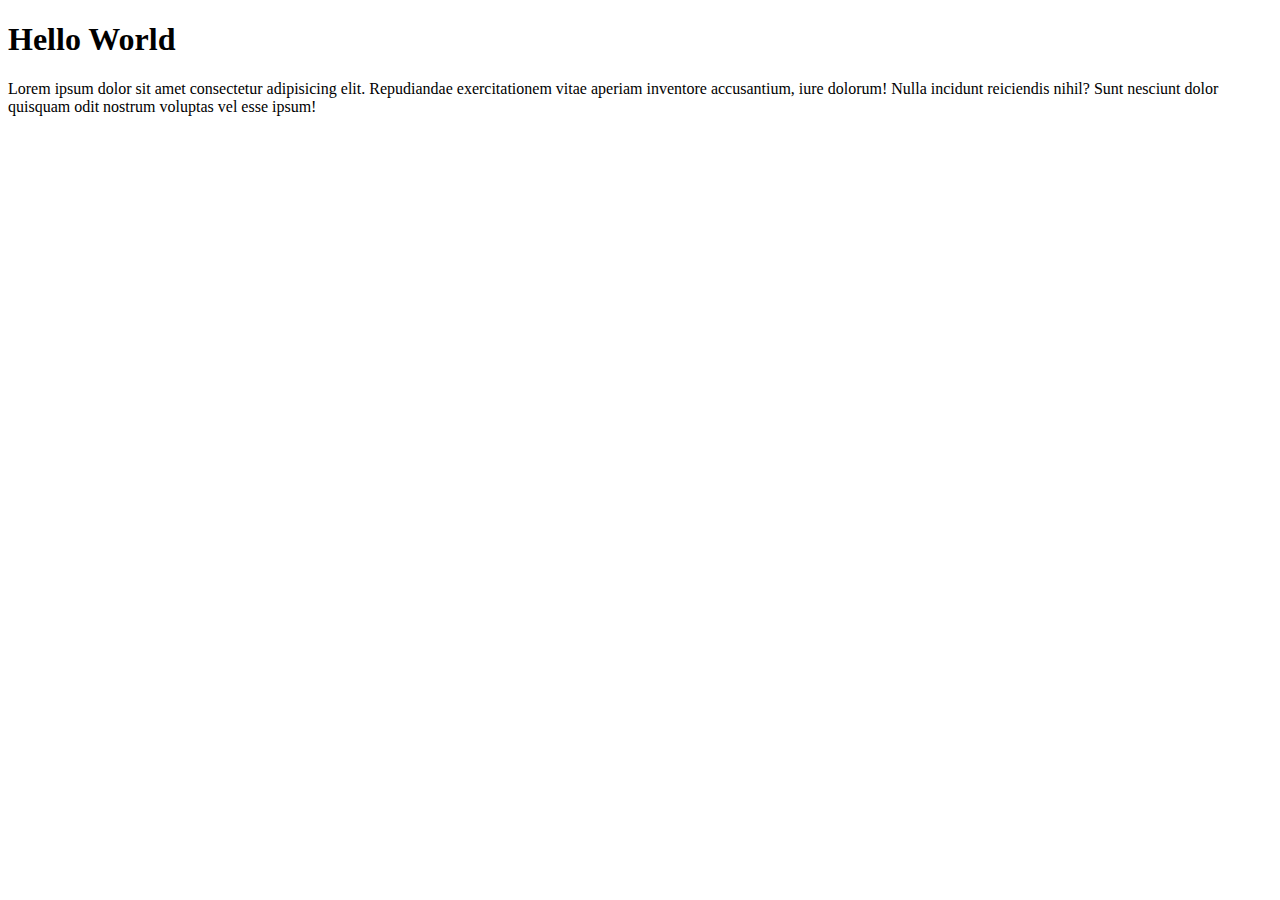
==== index.html @ cdb22263 "version 1" ====
<!DOCTYPE html>
<html lang="en">
<head>
    <meta charset="UTF-8">
    <meta name="viewport" content="width=device-width, initial-scale=1.0">
    <meta http-equiv="X-UA-Compatible" content="ie=edge">
    <title>Document</title>
</head>
<body>
    <h1>Hello World</h1>
    <p>Lorem ipsum dolor sit amet consectetur adipisicing elit. Repudiandae exercitationem vitae aperiam inventore accusantium, iure dolorum! Nulla incidunt reiciendis nihil? Sunt nesciunt dolor quisquam odit nostrum voluptas vel esse ipsum!</p>
</body>
</html>
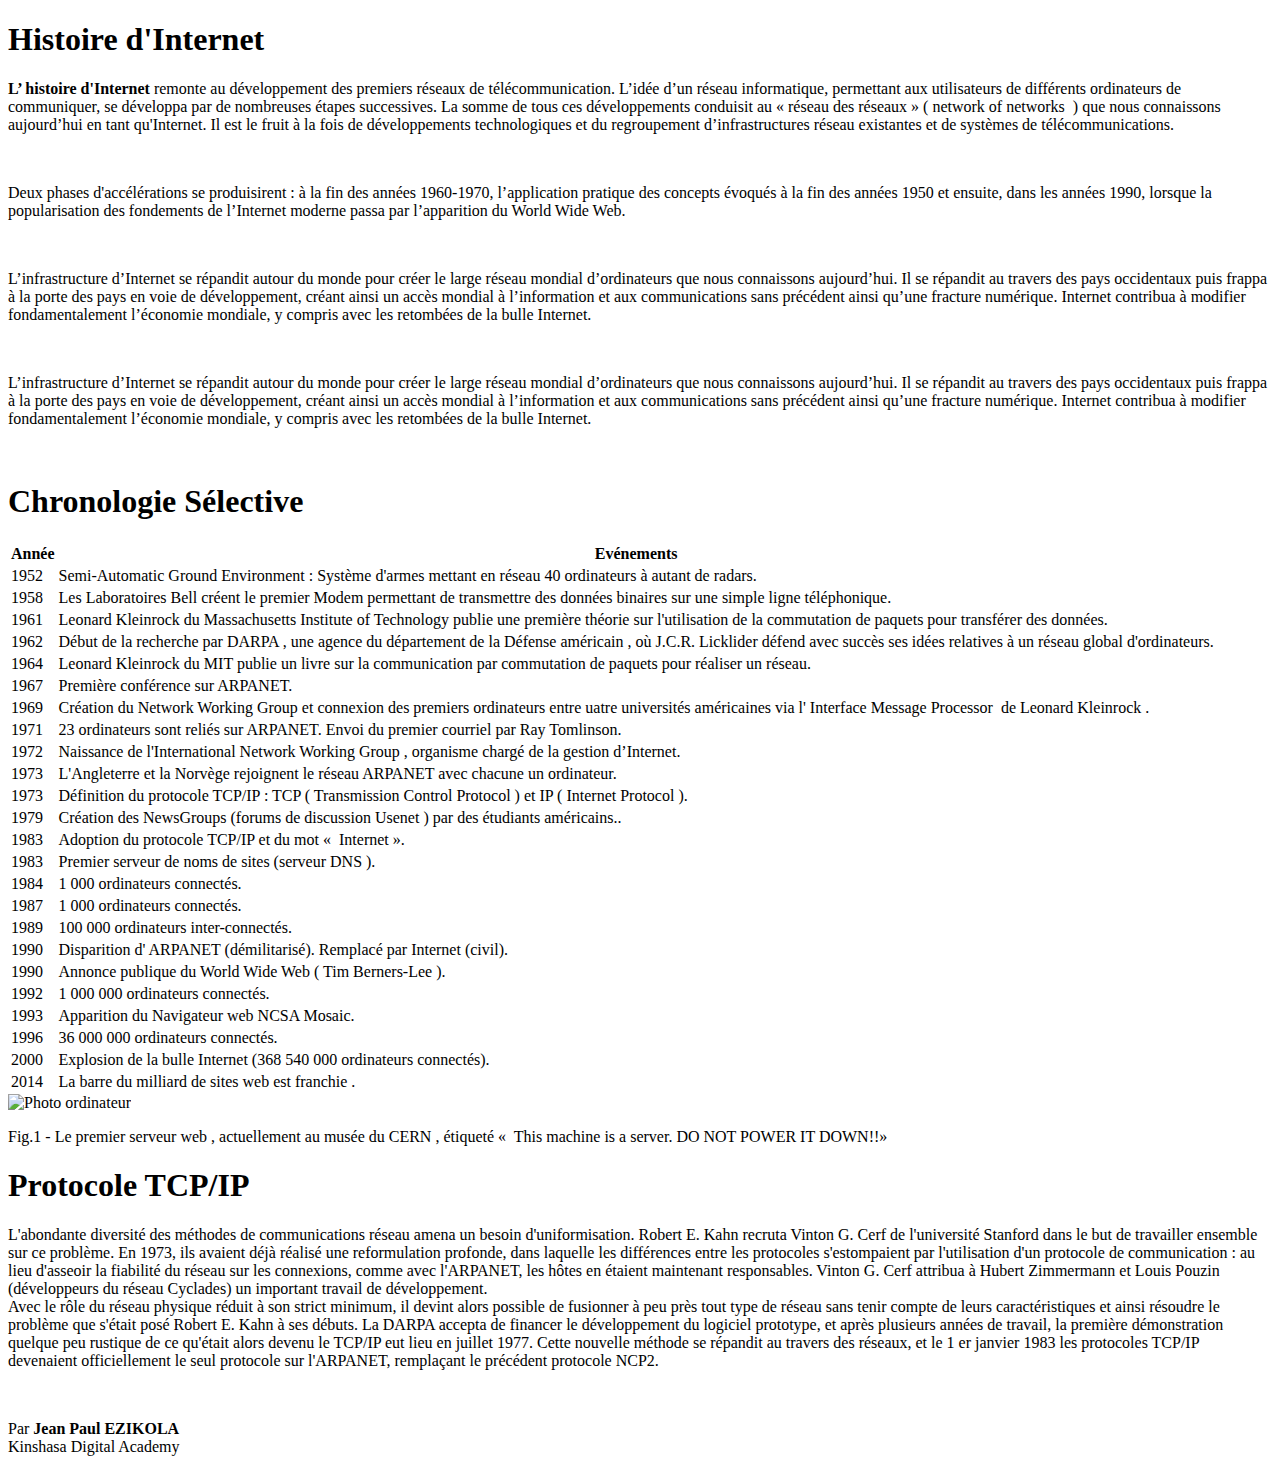
==== commit ed5cf056: "version 3" ====
--- a/index.html
+++ b/index.html
@@ -1,13 +1,139 @@
 <!DOCTYPE html>
-<html lang="en">
+<html lang="fr">
 <head>
     <meta charset="UTF-8">
     <meta name="viewport" content="width=device-width, initial-scale=1.0">
     <meta http-equiv="X-UA-Compatible" content="ie=edge">
-    <title>Document</title>
+    <title>Contenu projet “Structurer un contenu HTML”</title>
 </head>
 <body>
-    <h1>Hello World</h1>
-    <p>Lorem ipsum dolor sit amet consectetur adipisicing elit. Repudiandae exercitationem vitae aperiam inventore accusantium, iure dolorum! Nulla incidunt reiciendis nihil? Sunt nesciunt dolor quisquam odit nostrum voluptas vel esse ipsum!</p>
+    <h1>Histoire d'Internet</h1>
+    <p><strong>L’​ histoire d'Internet​</strong> remonte au développement des premiers réseaux de télécommunication. L’idée d’un réseau informatique, permettant aux utilisateurs de différents ordinateurs de
+communiquer, se développa par de nombreuses étapes successives. La somme de tous ces développements conduisit au « réseau des réseaux » (​ network of networks ​ ) que nous
+connaissons aujourd’hui en tant qu'Internet. Il est le fruit à la fois de développements technologiques et du regroupement d’infrastructures réseau existantes et de systèmes de
+télécommunications.</p><br>
+<p>Deux phases d'accélérations se produisirent : à la fin des années 1960-1970, l’application pratique des concepts évoqués à la fin des années 1950 et ensuite, dans les années 1990,
+lorsque la popularisation des fondements de l’Internet moderne passa par l’apparition du World Wide Web.</p><br>
+<p>L’infrastructure d’Internet se répandit autour du monde pour créer le large réseau mondial d’ordinateurs que nous connaissons aujourd’hui. Il se répandit au travers des pays occidentaux
+puis frappa à la porte des pays en voie de développement, créant ainsi un accès mondial à l’information et aux communications sans précédent ainsi qu’une fracture numérique. Internet
+contribua à modifier fondamentalement l’économie mondiale, y compris avec les retombées de la bulle Internet.</p><br>
+<p>L’infrastructure d’Internet se répandit autour du monde pour créer le large réseau mondial d’ordinateurs que nous connaissons aujourd’hui. Il se répandit au travers des pays occidentaux
+puis frappa à la porte des pays en voie de développement, créant ainsi un accès mondial à l’information et aux communications sans précédent ainsi qu’une fracture numérique. Internet
+contribua à modifier fondamentalement l’économie mondiale, y compris avec les retombées de la bulle Internet.</p><br>
+<h1>Chronologie Sélective</h1>
+<table>
+     <tr>
+        <th>Année</th>
+        <th>Evénements</th>
+        </tr>
+    <tr>
+         <td>1952</td>
+         <td>Semi-Automatic Ground Environment​ : Système d'armes mettant en réseau 40 ordinateurs à autant de radars.</td>
+         </tr>
+    <tr>
+            <td>1958</td>
+            <td>Les​ Laboratoires Bell​ créent le premier Modem permettant de transmettre des données binaires sur une simple ligne téléphonique.</td>
+    <tr>
+            <td>1961</td>
+            <td>Leonard Kleinrock​ du​ Massachusetts Institute of Technology​ publie une première théorie sur l'utilisation de la​ commutation de paquets​ pour transférer des données.</td>
+    </tr>
+    <tr>
+            <td>1962</td>
+            <td>Début de la recherche par​ DARPA​ , une agence du​ département de la Défense américain​ , où​ J.C.R. Licklider​ défend avec succès ses idées relatives à un réseau
+            global d'ordinateurs.</td>
+    </tr>
+    <tr>
+            <td>1964</td>
+            <td>Leonard Kleinrock​ du MIT publie un livre sur la communication par​ commutation de paquets​ pour réaliser un réseau.</td>
+    </tr>
+    <tr>
+    <td>1967</td>
+            <td>Première conférence sur​ ARPANET​.</td>
+    </tr>
+    <tr>
+    <td>1969</td> <td>Création du​ Network Working Group​ et connexion des premiers ordinateurs entre uatre universités américaines via l'​ Interface Message Processor ​ de​ Leonard
+                Kleinrock​ .</td>
+    </tr>
+<tr>
+<td>1971</td>
+        <td>23 ordinateurs sont reliés sur ARPANET. Envoi du premier courriel par​ Ray Tomlinson​.</td>
+</tr>
+<tr>
+<td>1972</td>
+        <td>Naissance de l'​International Network Working Group​ , organisme chargé de la gestion d’Internet.</td>
+</tr>
+<tr>
+<td>1973</td>
+        <td>L'​Angleterre​ et la​ Norvège​ rejoignent le réseau​ ARPANET​ avec chacune un ordinateur.</td>
+</tr>
+<tr>
+        <td>1973</td>
+                <td>Définition du protocole​ TCP/IP​ : TCP (​ Transmission Control Protocol ) et IP (​ Internet Protocol ).</td>
+</tr>
+    <tr>
+        <td>1979</td>
+        <td>Création des NewsGroups (forums de discussion​ Usenet​ ) par des étudiants américains..</td>
+</tr>
+<tr>
+        <td>1983</td>
+        <td>Adoption du protocole​ TCP/IP​ et du mot « ​ Internet​ ».</td>
+</tr>
+<tr>
+        <td>1983</td>
+        <td>Premier serveur de noms de sites (serveur​ DNS​ ).</td>
+</tr>
+<tr>
+        <td>1984</td>
+        <td>1 000 ordinateurs connectés.</td>
+</tr>
+<tr>
+        <td>1987</td>
+        <td>1 000 ordinateurs connectés.</td>
+</tr>
+<tr>
+        <td>1989</td>
+        <td>100 000 ordinateurs inter-connectés.</td>
+</tr>
+<tr>
+        <td>1990</td>
+        <td>Disparition d'​ ARPANET​ (démilitarisé). Remplacé par Internet (civil).</td>
+</tr>
+<tr>
+        <td>1990</td>
+        <td>Annonce publique du​ World Wide Web​ (​ Tim Berners-Lee​ ).</td>
+</tr>
+<tr>
+        <td>1992</td>
+        <td>1 000 000 ordinateurs connectés.</td>
+</tr>
+<tr>
+        <td>1993</td>
+        <td>Apparition du​ Navigateur web​ NCSA Mosaic​.</td>
+</tr>
+<tr>
+        <td>1996</td>
+        <td>36 000 000 ordinateurs connectés.</td>
+</tr>
+<tr>
+        <td>2000</td>
+        <td>Explosion de la​ bulle Internet​ (368 540 000 ordinateurs connectés).</td>
+</tr>
+<tr>
+        <td>2014</td>
+        <td>La barre du milliard de sites web est franchie​ .</td>
+</tr>
+ </table>
+ <img src="/home/user/Downloads/First_Web_Server" alt="Photo ordinateur" />
+ <p>Fig.1 - Le premier​ serveur web​ , actuellement au musée du​ CERN​ , étiqueté « ​ This machine is a server. DO NOT POWER IT DOWN!!»</p>
+ <h1>Protocole TCP/IP</h1>
+ <p>L'abondante diversité des méthodes de communications réseau amena un besoin d'uniformisation. Robert E. Kahn recruta Vinton G. Cerf de l'université Stanford dans le but de
+  travailler ensemble sur ce problème. En 1973, ils avaient déjà réalisé une reformulation profonde, dans laquelle les différences entre les protocoles s'estompaient par l'utilisation d'un
+  protocole de communication : au lieu d'asseoir la fiabilité du réseau sur les connexions, comme avec l'ARPANET, les hôtes en étaient maintenant responsables. Vinton G. Cerf attribua à
+  Hubert Zimmermann et Louis Pouzin (développeurs du réseau Cyclades) un important travail de  développement.<br>
+  Avec le rôle du réseau physique réduit à son strict minimum, il devint alors possible de fusionner à peu près tout type de réseau sans tenir compte de leurs caractéristiques et ainsi
+  résoudre le problème que s'était posé Robert E. Kahn à ses débuts. La DARPA accepta de financer le développement du logiciel prototype, et après plusieurs années de travail, la
+  première démonstration quelque peu rustique de ce qu'était alors devenu le TCP/IP eut lieu en juillet 1977. Cette nouvelle méthode se répandit au travers des réseaux, et le 1​ er​ janvier 1983
+  les protocoles TCP/IP devenaient officiellement le seul protocole sur l'ARPANET, remplaçant le précédent protocole NCP2.</p><br>
+<p>Par <strong>Jean Paul EZIKOLA</strong> <br>Kinshasa Digital Academy</p>
 </body>
 </html>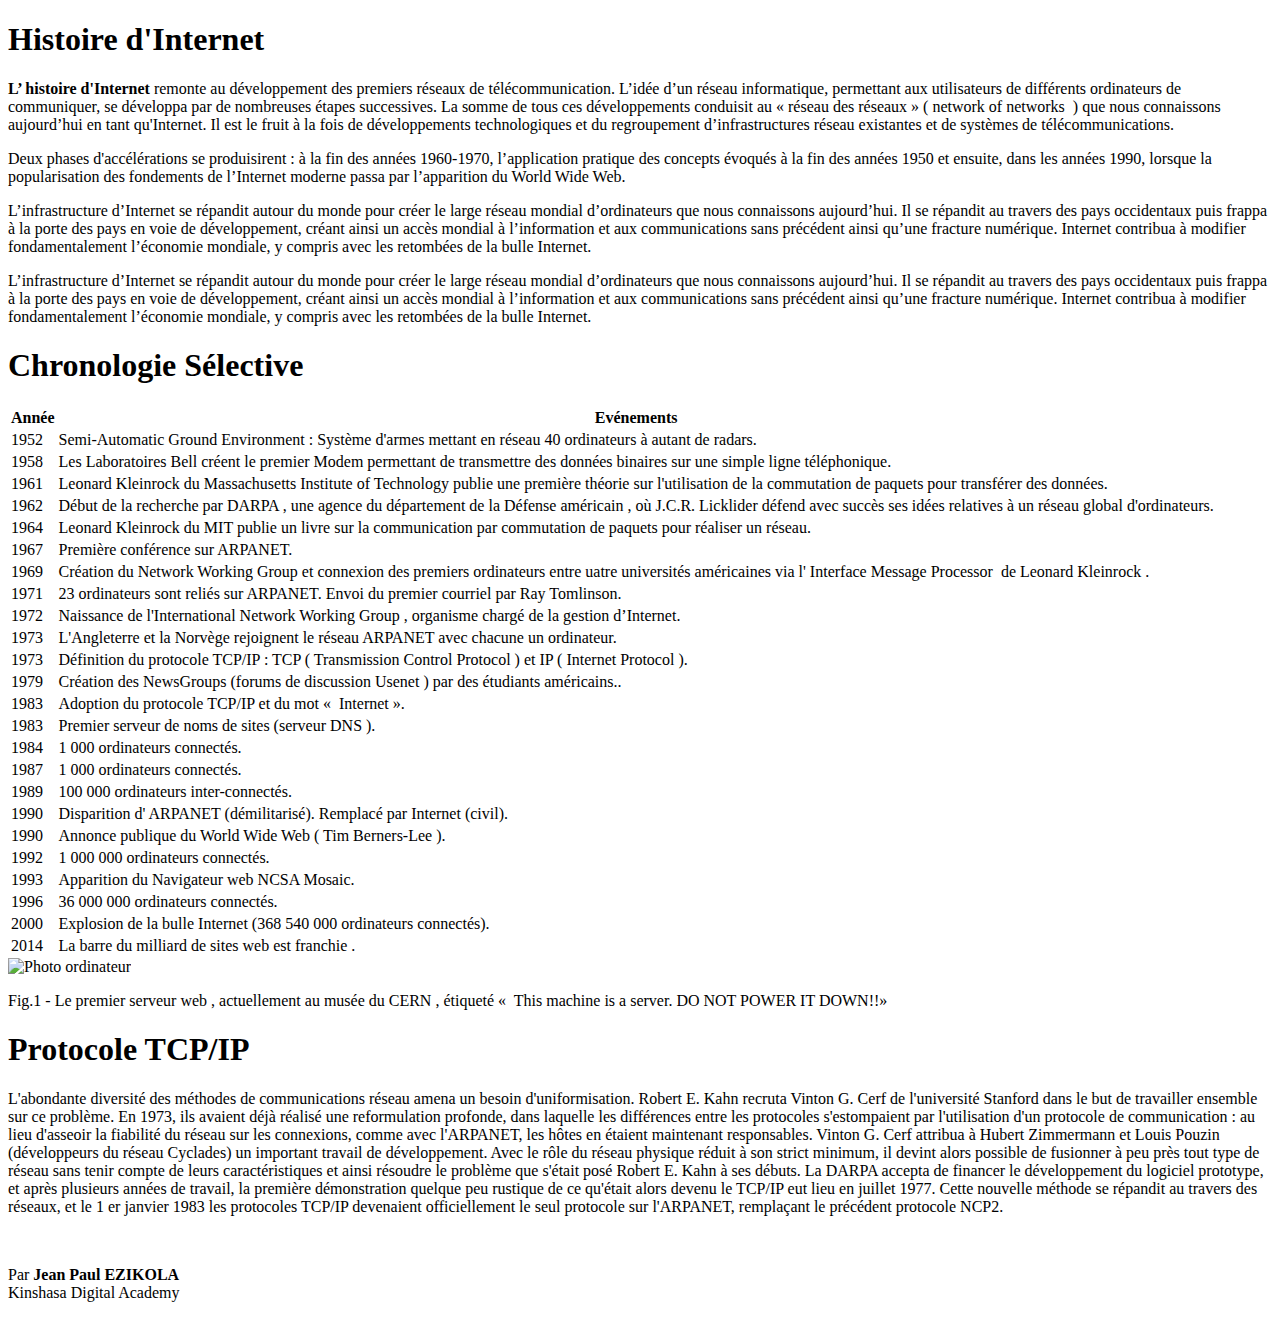
==== commit 845e1801: "Corrigé projet" ====
--- a/index.html
+++ b/index.html
@@ -11,15 +11,15 @@
     <p><strong>L’​ histoire d'Internet​</strong> remonte au développement des premiers réseaux de télécommunication. L’idée d’un réseau informatique, permettant aux utilisateurs de différents ordinateurs de
 communiquer, se développa par de nombreuses étapes successives. La somme de tous ces développements conduisit au « réseau des réseaux » (​ network of networks ​ ) que nous
 connaissons aujourd’hui en tant qu'Internet. Il est le fruit à la fois de développements technologiques et du regroupement d’infrastructures réseau existantes et de systèmes de
-télécommunications.</p><br>
+télécommunications.</p>
 <p>Deux phases d'accélérations se produisirent : à la fin des années 1960-1970, l’application pratique des concepts évoqués à la fin des années 1950 et ensuite, dans les années 1990,
-lorsque la popularisation des fondements de l’Internet moderne passa par l’apparition du World Wide Web.</p><br>
+lorsque la popularisation des fondements de l’Internet moderne passa par l’apparition du World Wide Web.</p>
 <p>L’infrastructure d’Internet se répandit autour du monde pour créer le large réseau mondial d’ordinateurs que nous connaissons aujourd’hui. Il se répandit au travers des pays occidentaux
 puis frappa à la porte des pays en voie de développement, créant ainsi un accès mondial à l’information et aux communications sans précédent ainsi qu’une fracture numérique. Internet
-contribua à modifier fondamentalement l’économie mondiale, y compris avec les retombées de la bulle Internet.</p><br>
+contribua à modifier fondamentalement l’économie mondiale, y compris avec les retombées de la bulle Internet.</p>
 <p>L’infrastructure d’Internet se répandit autour du monde pour créer le large réseau mondial d’ordinateurs que nous connaissons aujourd’hui. Il se répandit au travers des pays occidentaux
 puis frappa à la porte des pays en voie de développement, créant ainsi un accès mondial à l’information et aux communications sans précédent ainsi qu’une fracture numérique. Internet
-contribua à modifier fondamentalement l’économie mondiale, y compris avec les retombées de la bulle Internet.</p><br>
+contribua à modifier fondamentalement l’économie mondiale, y compris avec les retombées de la bulle Internet.</p>
 <h1>Chronologie Sélective</h1>
 <table>
      <tr>
@@ -129,7 +129,7 @@
  <p>L'abondante diversité des méthodes de communications réseau amena un besoin d'uniformisation. Robert E. Kahn recruta Vinton G. Cerf de l'université Stanford dans le but de
   travailler ensemble sur ce problème. En 1973, ils avaient déjà réalisé une reformulation profonde, dans laquelle les différences entre les protocoles s'estompaient par l'utilisation d'un
   protocole de communication : au lieu d'asseoir la fiabilité du réseau sur les connexions, comme avec l'ARPANET, les hôtes en étaient maintenant responsables. Vinton G. Cerf attribua à
-  Hubert Zimmermann et Louis Pouzin (développeurs du réseau Cyclades) un important travail de  développement.<br>
+  Hubert Zimmermann et Louis Pouzin (développeurs du réseau Cyclades) un important travail de  développement.
   Avec le rôle du réseau physique réduit à son strict minimum, il devint alors possible de fusionner à peu près tout type de réseau sans tenir compte de leurs caractéristiques et ainsi
   résoudre le problème que s'était posé Robert E. Kahn à ses débuts. La DARPA accepta de financer le développement du logiciel prototype, et après plusieurs années de travail, la
   première démonstration quelque peu rustique de ce qu'était alors devenu le TCP/IP eut lieu en juillet 1977. Cette nouvelle méthode se répandit au travers des réseaux, et le 1​ er​ janvier 1983
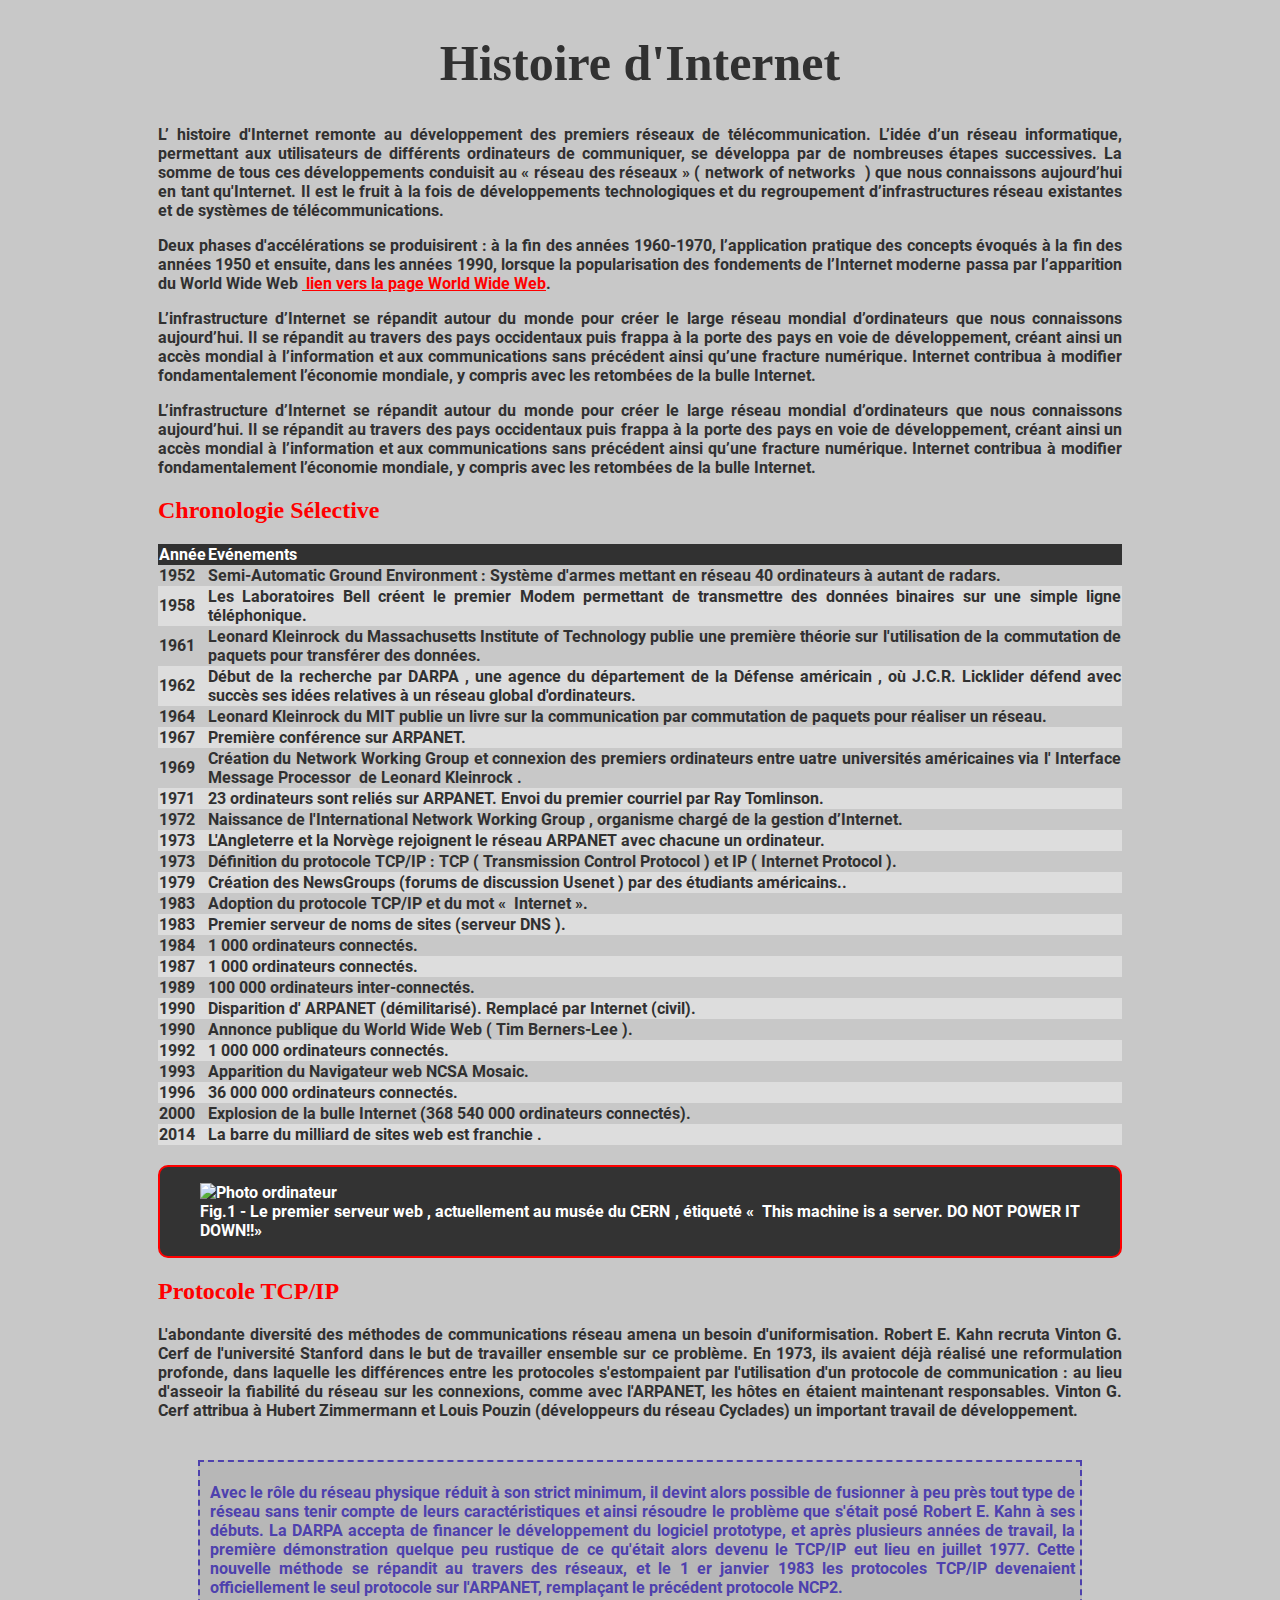
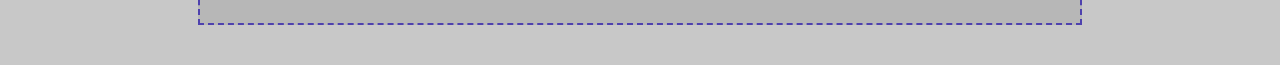
==== commit 52ce6e34: "Travail corrigé réalisé par Jean Paul et François" ====
--- a/index.html
+++ b/index.html
@@ -4,6 +4,7 @@
     <meta charset="UTF-8">
     <meta name="viewport" content="width=device-width, initial-scale=1.0">
     <meta http-equiv="X-UA-Compatible" content="ie=edge">
+    <link rel="stylesheet" href="css/style.css">
     <title>Contenu projet “Structurer un contenu HTML”</title>
 </head>
 <body>
@@ -13,14 +14,14 @@
 connaissons aujourd’hui en tant qu'Internet. Il est le fruit à la fois de développements technologiques et du regroupement d’infrastructures réseau existantes et de systèmes de
 télécommunications.</p>
 <p>Deux phases d'accélérations se produisirent : à la fin des années 1960-1970, l’application pratique des concepts évoqués à la fin des années 1950 et ensuite, dans les années 1990,
-lorsque la popularisation des fondements de l’Internet moderne passa par l’apparition du World Wide Web.</p>
+lorsque la popularisation des fondements de l’Internet moderne passa par l’apparition du World Wide Web <a href="dexiemePage.html">​ lien vers la page World Wide Web</a>.</p>
 <p>L’infrastructure d’Internet se répandit autour du monde pour créer le large réseau mondial d’ordinateurs que nous connaissons aujourd’hui. Il se répandit au travers des pays occidentaux
 puis frappa à la porte des pays en voie de développement, créant ainsi un accès mondial à l’information et aux communications sans précédent ainsi qu’une fracture numérique. Internet
 contribua à modifier fondamentalement l’économie mondiale, y compris avec les retombées de la bulle Internet.</p>
 <p>L’infrastructure d’Internet se répandit autour du monde pour créer le large réseau mondial d’ordinateurs que nous connaissons aujourd’hui. Il se répandit au travers des pays occidentaux
 puis frappa à la porte des pays en voie de développement, créant ainsi un accès mondial à l’information et aux communications sans précédent ainsi qu’une fracture numérique. Internet
 contribua à modifier fondamentalement l’économie mondiale, y compris avec les retombées de la bulle Internet.</p>
-<h1>Chronologie Sélective</h1>
+<h2>Chronologie Sélective</h2>
 <table>
      <tr>
         <th>Année</th>
@@ -123,17 +124,24 @@
         <td>La barre du milliard de sites web est franchie​ .</td>
 </tr>
  </table>
- <img src="/home/user/Downloads/First_Web_Server" alt="Photo ordinateur" />
- <p>Fig.1 - Le premier​ serveur web​ , actuellement au musée du​ CERN​ , étiqueté « ​ This machine is a server. DO NOT POWER IT DOWN!!»</p>
- <h1>Protocole TCP/IP</h1>
+<div class="photo">
+        <figure>
+                <img src="img/First_Web_Server.jpeg" alt="Photo ordinateur" />
+                <figcaption>Fig.1 - Le premier​ serveur web​ , actuellement au musée du​ CERN​ , étiqueté « ​ This machine is a server. DO NOT POWER IT DOWN!!»</figcaption>
+        </figure>
+</div>
+ <h2>Protocole TCP/IP</h2>
  <p>L'abondante diversité des méthodes de communications réseau amena un besoin d'uniformisation. Robert E. Kahn recruta Vinton G. Cerf de l'université Stanford dans le but de
   travailler ensemble sur ce problème. En 1973, ils avaient déjà réalisé une reformulation profonde, dans laquelle les différences entre les protocoles s'estompaient par l'utilisation d'un
   protocole de communication : au lieu d'asseoir la fiabilité du réseau sur les connexions, comme avec l'ARPANET, les hôtes en étaient maintenant responsables. Vinton G. Cerf attribua à
   Hubert Zimmermann et Louis Pouzin (développeurs du réseau Cyclades) un important travail de  développement.
-  Avec le rôle du réseau physique réduit à son strict minimum, il devint alors possible de fusionner à peu près tout type de réseau sans tenir compte de leurs caractéristiques et ainsi
-  résoudre le problème que s'était posé Robert E. Kahn à ses débuts. La DARPA accepta de financer le développement du logiciel prototype, et après plusieurs années de travail, la
-  première démonstration quelque peu rustique de ce qu'était alors devenu le TCP/IP eut lieu en juillet 1977. Cette nouvelle méthode se répandit au travers des réseaux, et le 1​ er​ janvier 1983
-  les protocoles TCP/IP devenaient officiellement le seul protocole sur l'ARPANET, remplaçant le précédent protocole NCP2.</p><br>
-<p>Par <strong>Jean Paul EZIKOLA</strong> <br>Kinshasa Digital Academy</p>
+  <div class="paragraphe">
+        <p >
+                Avec le rôle du réseau physique réduit à son strict minimum, il devint alors possible de fusionner à peu près tout type de réseau sans tenir compte de leurs caractéristiques et ainsi
+                résoudre le problème que s'était posé Robert E. Kahn à ses débuts. La DARPA accepta de financer le développement du logiciel prototype, et après plusieurs années de travail, la
+                première démonstration quelque peu rustique de ce qu'était alors devenu le TCP/IP eut lieu en juillet 1977. Cette nouvelle méthode se répandit au travers des réseaux, et le 1​ er​ janvier 1983
+                les protocoles TCP/IP devenaient officiellement le seul protocole sur l'ARPANET, remplaçant le précédent protocole NCP2.
+          </p>
+  </div>
 </body>
 </html>--- a/css/style.css
+++ b/css/style.css
@@ -0,0 +1,97 @@
+@font-face {
+    font-family: 'Roboto';
+    src: url('roboto/Roboto-Bold.ttf')format('truetype'),
+         url('roboto/Roboto-Italic.ttf') format('truetype'),
+         url('roboto/Roboto-Regular.ttf') format('truetype');
+
+    }
+    @font-face {
+        font-family: 'Baskerville';
+        src: url('roboto/Baskerville-Bold.ttf')format('truetype'),
+             url('roboto/Baskerville-Italic.ttf') format('truetype'),
+             url('roboto/Baskerville-Regular.ttf') format('truetype');
+    
+        }
+body
+{
+    background-color: #c8c8c8;
+    padding-left: 150px;
+    padding-right: 150px;
+    color:  rgb(49, 49, 49);
+    font-family: 'Roboto';
+    text-align: justify;
+}
+h1, h2, h3
+{
+    font-family: 'Baskerville';
+}
+h1
+{
+    text-align: center; 
+    font-weight: bolder;
+    font-size: 50px;
+}
+h2
+{
+    color: red;
+    font-weight: bolder;
+    text-align: left;
+}
+a
+{
+    color: red;
+    font-weight: bolder;
+}
+table 
+{ 
+    border-collapse: collapse; 
+    border-spacing: 0; 
+}
+th
+{
+    background-color: rgb(49, 49, 49);
+    color: white;
+}
+tr:nth-child(even) 
+{
+    background:  none;
+}
+tr:nth-child(odd) 
+{
+    background: #dddddd;
+}
+tr:hover
+{
+    background-color: #999999;
+    cursor: pointer;
+}
+.photo
+{  
+    border: red solid 2px;
+    border-radius: 10px;
+    background-color: #333333;  
+    color: white;
+    margin-top: 20px;
+}
+.photo img
+{
+    display: block;
+    margin-left: auto;
+    margin-right: auto
+}
+img 
+{
+    max-width: 100%;
+    max-height: 100%;
+}
+.paragraphe
+{
+    border: #4e41ae dashed 2px;
+    color:#4e41ae;
+    background-color: #b7b7b7;
+    margin: 40px;
+}
+.paragraphe:last-child
+{
+    padding: 5px 5px 10px 10px;
+}